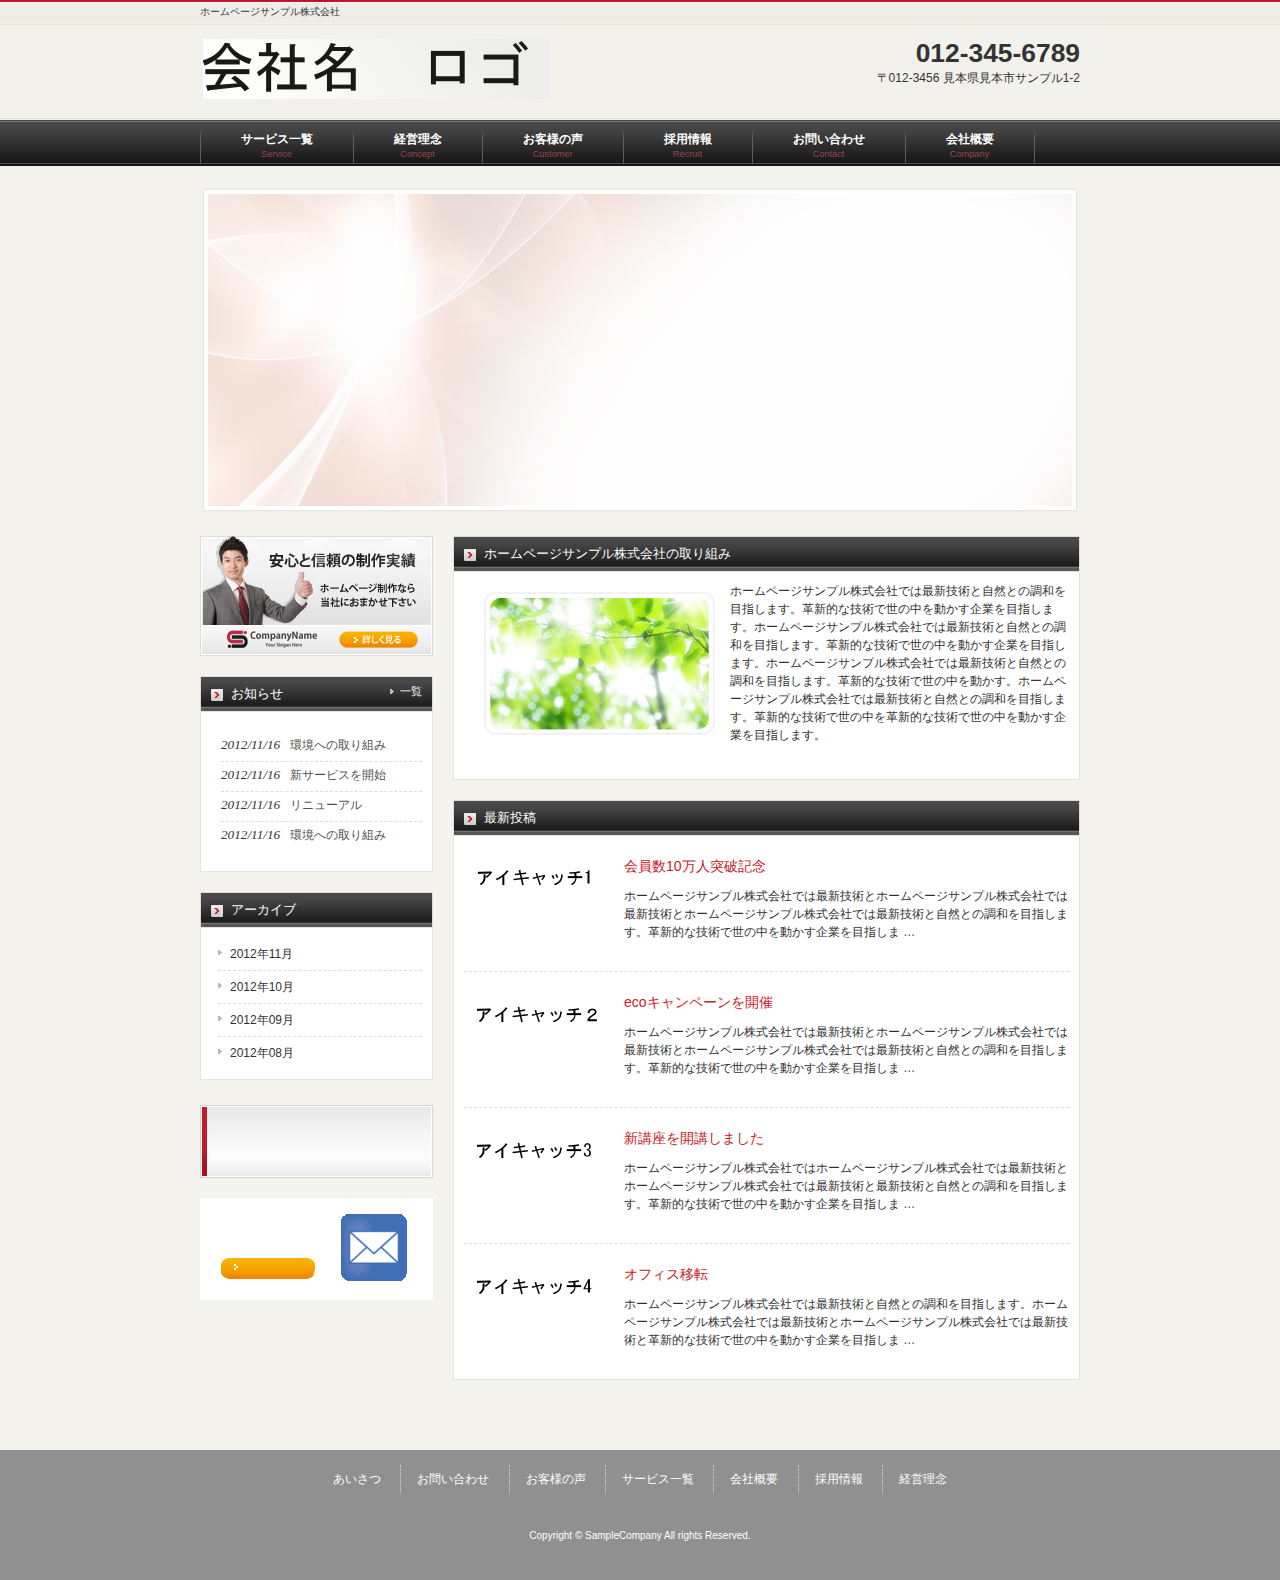
==== business2/index.html @ 7820eca9 "a" ====
<!DOCTYPE html>
<html dir="ltr" lang="ja">
<head>
<meta charset="UTF-8">
<meta name="viewport" content="width=device-width, user-scalable=yes, maximum-scale=1.0, minimum-scale=1.0">
<title>ホームページサンプル株式会社のサイトです</title>
<meta name="keywords" content="">
<meta name="description" content="">
<link rel="stylesheet" href="style.css" type="text/css" media="screen">
<!--[if lt IE 9]>
<script src="js/html5.js"></script>
<script src="js/css3-mediaqueries.js"></script>
<![endif]-->
<script src="js/jquery1.7.2.min.js"></script>
</head>

<body>
<header id="header" role="banner">
	<div class="inner">
		<h1>ホームページサンプル株式会社</h1>
		<h2><a href="index.html"><img src="images/banners/logo.png" alt=""></a></h2>
		<div class="contact">
			<p class="tel">012-345-6789</p>
			<p>〒012-3456 見本県見本市サンプル1-2</p>
		</div>
	</div>
</header>

<nav id="mainNav">
	<div class="inner">
		<a class="menu" id="menu"><span>MENU</span></a>
		<div class="panel">
			<ul>
				<li><a href="subpage.html"><strong>サービス一覧</strong><span>Service</span></a></li>
				<li><a href="subpage.html"><strong>経営理念</strong><span>Concept</span></a></li>
				<li>
					<a href="subpage.html"><strong>お客様の声</strong><span>Customer</span></a>
					<ul class="sub-menu">
						<li><a href="subpage.html">伊藤大介様より</a></li>
						<li><a href="subpage.html">佐藤二郎様より</a></li>
						<li><a href="subpage.html">山田花子様より</a></li>
						<li><a href="subpage.html">鈴木太郎様より</a></li>
					</ul>
				</li>
				<li>
					<a href="subpage.html"><strong>採用情報</strong><span>Recruit</span></a>
					<ul class="sub-menu">
						<li><a href="subpage.html">2010年度採用情報</a></li>
						<li><a href="subpage.html">2011年度採用情報</a></li>
						<li><a href="subpage.html">2012年度採用情報</a></li>
					</ul>
				</li>
				<li><a href="subpage.html"><strong>お問い合わせ</strong><span>Contact</span></a></li>
				<li><a href="subpage.html"><strong>会社概要</strong><span>Company</span></a></li>
			</ul>
		</div>
	</div>
</nav>

<div id="mainImg">
	<img src="images/banners/mainImg.jpg" width="880" height="328" alt="">
</div>

<div id="wrapper">
	<div id="content">
		<section>
			<article id="post-51" class="content">
				<header>
					<h2 class="title"><span>ホームページサンプル株式会社の取り組み</span></h2>
				</header>
				<div class="post toppage">
					<p><img src="images/banners/sample1.jpg" alt="" width="231" height="143" class="alignleft" />ホームページサンプル株式会社では最新技術と自然との調和を目指します。革新的な技術で世の中を動かす企業を目指します。ホームページサンプル株式会社では最新技術と自然との調和を目指します。革新的な技術で世の中を動かす企業を目指します。ホームページサンプル株式会社では最新技術と自然との調和を目指します。革新的な技術で世の中を動かす。ホームページサンプル株式会社では最新技術と自然との調和を目指します。革新的な技術で世の中を革新的な技術で世の中を動かす企業を目指します。</p>
				</div>
			</article>
			<h2 class="title"><span>最新投稿</span></h2>
			<ul class="post">
				<li><img width="135" height="92" src="images/banners/eyecatch1.jpg" alt=""><h3><a href="subpage.html">会員数10万人突破記念</a></h3><p>ホームページサンプル株式会社では最新技術とホームページサンプル株式会社では最新技術とホームページサンプル株式会社では最新技術と自然との調和を目指します。革新的な技術で世の中を動かす企業を目指しま &#8230;</p>
				<li><img width="135" height="92" src="images/banners/eyecatch2.jpg" alt=""><h3><a href="subpage.html">ecoキャンペーンを開催</a></h3><p>ホームページサンプル株式会社では最新技術とホームページサンプル株式会社では最新技術とホームページサンプル株式会社では最新技術と自然との調和を目指します。革新的な技術で世の中を動かす企業を目指しま &#8230;</p>
				<li><img width="135" height="92" src="images/banners/eyecatch3.jpg" alt=""><h3><a href="subpage.html">新講座を開講しました</a></h3><p>ホームページサンプル株式会社ではホームページサンプル株式会社では最新技術とホームページサンプル株式会社では最新技術と最新技術と自然との調和を目指します。革新的な技術で世の中を動かす企業を目指しま &#8230;</p>
				<li><img width="135" height="92" src="images/banners/eyecatch4.jpg" alt=""><h3><a href="subpage.html">オフィス移転</a></h3><p>ホームページサンプル株式会社では最新技術と自然との調和を目指します。ホームページサンプル株式会社では最新技術とホームページサンプル株式会社では最新技術と革新的な技術で世の中を動かす企業を目指しま &#8230;</p>
			</ul>
		</section>
	</div><!-- / content -->

	<aside id="sidebar">
		<p class="banner">
			<a href="subpage.html"><img src="images/banners/side_banner1_df.jpg" alt="" /></a>
		</p>
		<section class="widgetInfo">
			<div class="newsTitle">
				<h3 class="title"><span>お知らせ</span></h3>
				<p><a href="subpage.html">一覧</a>
			</div>
			<div class="post news">
				<p><a href="subpage.html"><time datetime="2012-11-16">2012/11/16</time><span>環境への取り組み</span></a>
				<p><a href="subpage.html"><time datetime="2012-11-16">2012/11/16</time><span>新サービスを開始</span></a>
				<p><a href="subpage.html"><time datetime="2012-11-16">2012/11/16</time><span>リニューアル</span></a>
				<p><a href="subpage.html"><time datetime="2012-11-16">2012/11/16</time><span>環境への取り組み</span></a>
			</div>
		</section>
		<section class="widget"><h3><span>アーカイブ</span></h3>
			<ul>
				<li><a href="subpage.html">2012年11月</a></li>
				<li><a href="subpage.html">2012年10月</a></li>
				<li><a href="subpage.html">2012年09月</a></li>
				<li><a href="subpage.html">2012年08月</a></li>
			</ul>
		</section>
		<p class="banner">
			<a href="subpage.html"><img src="images/banners/side_banner2_df.jpg" alt="" /></a>
		</p>
		<p class="banner">
			<a href="subpage.html"><img src="images/banners/side_banner3_df.jpg" alt="" /></a>
		</p>
	</aside>

</div>
<!-- / wrapper -->

<footer id="footer">
	<div class="inner">
		<ul>
			<li><a href="subpage.html">あいさつ</a></li>
			<li><a href="subpage.html">お問い合わせ</a></li>
			<li><a href="subpage.html">お客様の声</a></li>
			<li><a href="subpage.html">サービス一覧</a></li>
			<li><a href="subpage.html">会社概要</a></li>
			<li><a href="subpage.html">採用情報</a></li>
			<li><a href="subpage.html">経営理念</a></li>
		</ul>
	</div>
	<p id="copyright">Copyright &copy; SampleCompany All rights Reserved.
</footer>
<!-- / footer -->
<!-- 18.06.02 バックグラウンドで再生される音 -->
<audio id="bg_music" src="audio/sample_audio.mp3" type="audio/mpeg"></audio>
<!-- /18.06.02 バックグラウンドで再生される音 -->
<script src="js/script.js"></script><!-- 18.06.02 移動 -->
</body>
</html>
---- business2/style.css ----
@charset "utf-8";

/* =Reset default browser CSS.
Based on work by Eric Meyer: http://meyerweb.com/eric/tools/css/reset/index.html
-------------------------------------------------------------- */
html, body, div, span, applet, object, iframe, h1, h2, h3, h4, h5, h6, p, blockquote, pre, a, abbr, acronym, address, big, cite, code, del, dfn, em, font, ins, kbd, q, s, samp, small, strike, strong, sub, sup, tt, var, dl, dt, dd, ol, ul, li, fieldset, form, label, legend, table, caption, tbody, tfoot, thead, tr, th, td {border: 0;font-family: inherit;font-size: 100%;font-style: inherit;font-weight: inherit;margin: 0;outline: 0;padding: 0;vertical-align: baseline;}
:focus {outline: 0;}

ol, ul {list-style: none;}
table {border-collapse: separate;border-spacing: 0;}
caption, th, td {font-weight: normal;text-align: left;}
blockquote:before, blockquote:after,q:before, q:after {content: "";}
blockquote, q {quotes: "" "";}
a img {border: 0;}
article, aside, details, figcaption, figure, footer, header, hgroup, menu, nav, section {display: block;}

body{
font: 12px/1.5 "メイリオ","Meiryo",arial,"ヒラギノ角ゴ Pro W3","Hiragino Kaku Gothic Pro",Osaka,"ＭＳ Ｐゴシック","MS PGothic",Sans-Serif;
color:#333;
-webkit-text-size-adjust:100%;
background:#f5f3ee;
}


/* リンク設定
------------------------------------------------------------*/
a{
margin:0;
padding:0;
text-decoration:none;
outline:0;
vertical-align:baseline;
background:transparent;
font-size:100%;
color:#313131;
}

a:hover, a:active{
outline: none;
color:#a8121f;
}


/**** Clearfix ****/
nav .panel:after, nav#mainNav:after, .newsTitle:after, .bg:after,.post:after, ul.post li:after,nav#mainNav .inner:after{content:""; display: table;clear: both;}
nav .panel,nav#mainNav,.newsTitle,.bg, .post, ul.post li,nav#mainNav .inner{zoom: 1;}


/* フォーム
------------------------------------------------------------*/
input[type="text"], textarea{
vertical-align:middle;
max-width:90%;
line-height:30px;
height:30px;
padding:1px 5px;
border:1px solid #d4d4d7;
border-radius:3px;
-webkit-border-radius:3px;
-moz-border-radius:3px;
font-size:100%;
color:#555;
background:#fcfcfc;
}

textarea{
height:auto;
line-height:1.5;
}

input[type="submit"],input[type="reset"],input[type="button"]{
padding:3px 10px;
background: #c71a28;
background: -moz-linear-gradient(top, #c71a28 0%, #a8121f 100%);
background: -webkit-gradient(linear, left top, left bottom, color-stop(0%,#c71a28), color-stop(100%,#a8121f));
background: -webkit-linear-gradient(top, #c71a28 0%,#a8121f 100%);
background: -o-linear-gradient(top, #c71a28 0%,#a8121f 100%);
background: linear-gradient(to bottom, #c71a28 0%,#a8121f 100%);
filter: progid:DXImageTransform.Microsoft.gradient( startColorstr='#c71a28', endColorstr='#a8121f',GradientType=0 );
border:0;
border-radius:3px;
-webkit-border-radius:3px;
-moz-border-radius:3px;
line-height:1.5;
font-size:120%;
color:#fff;
}

input[type="submit"]:hover,input[type="reset"]:hover,input[type="button"]:hover{
background: #c71a28;
background: -moz-linear-gradient(top, #a8121f 0%, #c71a28 100%);
background: -webkit-gradient(linear, left top, left bottom, color-stop(0%,#a8121f), color-stop(100%,#c71a28));
background: -webkit-linear-gradient(top, #a8121f 0%,#c71a28 100%);
background: -o-linear-gradient(top, #a8121f 0%,#c71a28 100%);
background: linear-gradient(to bottom, #a8121f 0%,#c71a28 100%);
filter: progid:DXImageTransform.Microsoft.gradient( startColorstr='#a8121f', endColorstr='#c71a28',GradientType=0 );
cursor:pointer;
}

*:first-child+html input[type="submit"]{padding:3px;}


/* レイアウト
------------------------------------------------------------*/
#wrapper, .inner{
margin:0 auto;
width:880px;
}

#header{
overflow:hidden;
background:#f3f1ec url(images/wall.png) repeat-x;
}

#content{
float:right;
width:627px;
padding:22px 0 50px;
}

#sidebar{
float:left;
width:233px;
padding:22px 0 50px;
}

#footer{
clear:both;
background:#909090;
} 


/* ヘッダー
*****************************************************/

/* サイト説明文
----------------------------------*/
#header h1{
padding:5px 0;
font-size:80%;
font-weight:normal;
}


/* ロゴ (サイトタイトル)
----------------------------------*/
#header h2{
clear:both;
float:left;
padding:15px 3px 9px;
color: #515151;
font-size:160%;
font-weight:bold;
}


/* コンタクト
----------------------------------*/
.contact{
float:right;
padding:10px 0 0;
text-align:right;
}

.contact .tel{
margin-bottom:-5px;
font-size:220%;
font-weight:bold;
font-family:Arial, Helvetica, sans-serif;
}

.contact .tel span{font-size:80%;}


/* トップページ　メイン画像
----------------------------------*/
#mainImg{
clear:both;
margin-top:20px;
line-height:0;
text-align:center;
z-index:0;
}

.post{
margin:0 0 20px 0;
padding:20px 10px 20px 20px;
border:1px solid #e9e2d8;
background: #fff;
}

.toppage h4{
margin:0 0 10px;
font-size:16px;
font-weight:normal;
color:#333;
}

.toppage{padding:10px 10px 20px 20px;}



/* 記事ループ
*****************************************************/
.list{
padding:10px 0;
border-bottom:1px dashed #dcdcdc;
}

.list:last-child{border:0;}

.post .list p{padding:0;}

.list span{padding-left:10px;}


/* タイポグラフィ
*****************************************************/
#content a{color:#c71a28;}
#content a:hover{color:#a8121f;}

h2.title{
clear:both;
margin:0;
padding:7px 10px 7px 10px;
font-size:110%;
color:#fff;
border:1px solid #dcdcdc;
border-bottom:0;
background:#4a4a4a url(images/headingBg.png) repeat-x 0 100%;
}

h2.title span{
padding-left:20px;
background:url(images/headingBgSpan.png) no-repeat 0 3px;
}

.dateLabel{
text-align:right;
font-weight:bold;
color:#858585;
}

.post p{padding-bottom:15px;}

.post ul{margin: 0 0 10px 10px;}

.post ul li{
margin-bottom:5px;
padding-left:15px;
background:url(images/bullet.png) no-repeat 0 8px;
}

.post ol{margin: 0 0 10px 30px;}

.post ol li{list-style:decimal;}

.post h1{
margin:20px 0;
padding:5px 0;
font-size:150%;
color: #000;
border-bottom:3px solid #000;
}

.post h2{
margin:10px 0;
padding-bottom:2px;
font-size:130%;
font-weight:normal;
color: #333;
border-bottom:2px solid #515151;
}

.post h3{
margin:10px 0;
font-size:100%;
font-weight:normal;
color:#2e2c2c;
border-bottom:1px solid #515151;
}

.post blockquote {
clear:both;
padding:10px 0 10px 15px;
margin:10px 0 25px 30px;
border-left:5px solid #ccc;
}
 
.post blockquote p{padding:5px 0;}

.post table{
border: 1px #ccc solid;
border-collapse: collapse;
border-spacing: 0;
margin:10px 0 20px;
}

.post table th{
padding:10px;
border: #ccc solid;
border-width: 0 0 1px 1px;
background:#efede7;
}

.post table td{
padding:10px;
border: 1px #ccc solid;
border-width: 0 0 1px 1px;
background:#fff;
}

.post dt{font-weight:bold;}

.post dd{padding-bottom:10px;}

.post img{max-width:100%;height:auto;}

img.aligncenter {
display: block;
margin:5px auto;
}

img.alignright, img.alignleft{
margin: 10px 10px 15px 15px;
display:inline;
}

img.alignleft{margin:10px 15px 15px 10px;}

.alignright{float:right;}
.alignleft{float:left;}

#gallery-1 img{
border:1px solid #eaeaea !important;
padding:5px;
background:#fff;
}

#gallery-1 img:hover{background:#fffaef;}



/* サイドバー　ウィジェット
*****************************************************/
section.widget ul, .widget_search, #calendar_wrap, .textwidget{
margin:0 0 20px 0;
padding:10px 10px 10px 17px;
border:1px solid #e9e2d8;
background: #fff;
}

section.widget ul ul{
border:0;
margin:0;
padding:0 0 0 10px;
}

p.banner{padding-bottom:15px;}

p.banner img{
max-width:233px;
height:auto;
}

p.banner img:hover{
cursor:pointer;
opacity:.8;
}

section.widget h3{
clear:both;
margin:0;
padding:7px 10px 7px 10px;
font-size:110%;
border:1px solid #dcdcdc;
border-bottom:0;
color:#fff;
background:#4a4a4a url(images/headingBg.png) repeat-x 0 100%;
}

section.widget h3 span{
padding-left:20px;
background:url(images/headingBgSpan.png) no-repeat 0 3px;
}

section.widget li a{
display:block;
padding:7px 0 7px 12px;
background:url(images/arrow.gif) no-repeat 0 12px;
border-bottom:1px dashed #dcdcdc;
}

section.widget li:last-child a{border:0;}

#searchform input[type="text"]{
line-height:1.7;
height:24px;
width:90px;
vertical-align:bottom;
}

/* カレンダー */
#calendar_wrap table{margin:0 auto;width:90%;}
#calendar_wrap table caption{padding:10px 0;text-align:center;font-weight:bold;}
#calendar_wrap table th, #calendar_wrap table td{padding:3px;text-align:center;}
#calendar_wrap table th:nth-child(6),#calendar_wrap table td:nth-child(6){color:#0034af;}
#calendar_wrap table th:nth-child(7),#calendar_wrap table td:nth-child(7){color:#950000;}
#calendar_wrap table td#prev{text-align:left;}
#calendar_wrap table td#next{text-align:right;}
#calendar_wrap a{color:#c71a28;font-weight:bold;}


/* お知らせ　
-------------*/
.newsTitle{
clear:both;
margin:0;
padding:7px 10px 7px 10px;
font-size:110%;
border:1px solid #dcdcdc;
border-bottom:0;
color:#fff;
background:#4a4a4a url(images/headingBg.png) repeat-x 0 100%;
}

.newsTitle h3{
float:left;
font-weight:normal;
}

.newsTitle h3 span{
padding-left:20px;
background:url(images/headingBgSpan.png) no-repeat 0 3px;
}

.newsTitle p{
float:right;
padding:0 0 0 10px;
font-size:80%;
background:url(images/arrow.gif) no-repeat 0 5px;
}

.newsTitle p a{color:#fff;}

.news p{
clear:both;
padding-bottom:2px;
border-bottom:1px dashed #dcdcdc;
}

.news p:last-child{border:0;}

.news p a{
display:block;
padding:5px 0;
color:#333;
font-style:italic;
font:italic 110% "Palatino Linotype", "Book Antiqua", Palatino, serif;
}

.news a span{
color:#515151;
font:normal 90% Arial, 'ヒラギノ角ゴ Pro W3','Hiragino Kaku Gothic Pro','ＭＳ Ｐゴシック',sans-serif;
}

.news span{padding-left:10px;}

.news a:hover span{color:#a8121f;}



/* フッター
*****************************************************/
#footer ul{
padding:15px 0 25px;
text-align:center;
}

#footer li{
display:inline-block;
padding: 5px 16px;
border-left:1px dotted #d5d5d5;
}
*:first-child+html #footer li{display:inline;}

#footer li:first-child{border:0;}

#footer li a{
text-decoration:none;
color:#fff;
}

#footer li a:hover{color:#999;}

#footer ul ul{display:none;}

#copyright{
clear:both;
padding:10px 0 37px;
text-align:center;
color:#fff;
font-size:10px;
}


/* page navigation
------------------------------------------------------------*/
.pagenav{
clear:both;
width: 100%;
height: 30px;
margin: 5px 0 20px;
}

.prev{float:left}

.next{float:right;}

#pageLinks{
clear:both;
color:#4f4d4d;
text-align:center;
}


/* トップページ 最新記事4件
------------------------------------------------------------*/
ul.post{
padding:0;
}

ul.post li{
margin:0 10px;
padding:20px 0 15px;
border-bottom:1px dashed #dcdcdc;
}

ul.post li:last-child{border:0;}

ul.post img{
float:left;
margin:0 15px 5px 10px;
}

ul.post h3{
margin:0 0 10px 10px;
font-size:14px;
font-weight:normal;
color:#333;
border:0;
}



/* メインメニュー　PC用
------------------------------------------------------------*/
@media only screen and (min-width: 1025px){
nav#mainNav{
clear:both;
position:relative;
z-index:200;
width:100%;
padding-top:4px;
background:url(images/mainNav.png) repeat-x 0 0;
}

nav#mainNav .inner{
padding-left:1px;
background:url(images/mainNavSep.png) no-repeat 0 1px;
}

nav#mainNav ul li{
float: left;
position: relative;
background:url(images/mainNavSep.png) no-repeat 100% 1px;
}

nav#mainNav ul li a{
display: block;
text-align: center;
_float:left;
color:#fff;
height:35px;
line-height:45px;
font-size:110%;
font-weight:bold;
margin-right:1px;
padding:10px 40px 0;
background:url(images/mainnavBg.png) repeat-x 0 0;
}

nav#mainNav ul li a span,nav#mainNav ul li a strong{
display:block;
font-size:90%;
line-height:1.4;
}

nav#mainNav ul li a span{
font-size:70%;
color:#94484e;
font-weight:normal;
}

nav#mainNav ul li.current-menu-item a, nav#mainNav ul li a:hover, nav#mainNav ul li.current-menu-parent a{
padding:10px 40px 0;
}

nav#mainNav ul ul{width:160px;}

nav#mainNav ul li ul{display: none;}

nav#mainNav ul li:hover ul{
display: block;
position: absolute;
top:42px;
left:0;
z-index:500;
}

nav#mainNav ul li li{
margin:0;
float: none;
height:40px;
line-height:40px;
width:160px;
background:none;
}

nav#mainNav ul li li a{
width:100%;
height:40px;
padding:0 0 0 10px;
line-height:40px;
font-size:95%;
text-align:left;
}

nav#mainNav ul li.current-menu-item li a, nav#mainNav ul li.current-menu-parent li a{padding:0 0 0 10px;}

nav#mainNav ul li li.current-menu-item a,nav#mainNav ul li li a:hover{padding:0 0 0 10px;background:#000;border-top:1px solid #333;}

nav div.panel{
display:block !important;
float:left;
}
  
a#menu{display:none;}
}


/* メインメニュー iPadサイズ以下から
------------------------------------------------------------*/
@media only screen and (max-width:1024px){
	nav#mainNav{
	clear:both;
	width:880px;
	margin:20px auto 10px;
	background:#fbfaf9 url(images/mainnavBg.png) repeat-x 0 -5px;
	}
	
	nav#mainNav a.menu{
	width:100%;
	display:block;
	height:37px;
	line-height:37px;
	font-weight: bold;
	text-align:left;
	color:#fff;
  background: url(images/menuOpen.png) no-repeat 5px 8px;
	}
	
	nav#mainNav a#menu span{padding-left:35px;}
	
	nav#mainNav a.menuOpen{
	border-radius:6px 6px 0 0;
	background: url(images/menuOpen.png) no-repeat 5px -34px;
	}
	
	nav#mainNav a#menu:hover{cursor:pointer;}
	
	nav .panel{
	display: none;
	width:100%;
	position: relative;
	right: 0;
	top:0;
	z-index: 1;
	}

	nav#mainNav ul{margin:0;padding:0;}

	nav#mainNav ul li{
	float: none;
	clear:both;
	width:100%;
	height:auto;
	line-height:1.2;
	}

	nav#mainNav ul li a,nav#mainNav ul li.current-menu-item li a{
	display: block;
	padding:15px 10px;
	text-align:left;
	border-bottom:1px dashed #e5e5e5;
	background:#fbfaf9;
	}
	
	nav#mainNav ul li:last-child a{border:0;border-radius:0 0 6px 6px;}
	nav#mainNav ul li li:last-child a{border:0;border-radius:0;}
	nav#mainNav ul li li:last-child a{border-bottom:1px dashed #e5e5e5;}

 	nav#mainNav ul li a span{display:none;}
 
	nav#mainNav ul li.current-menu-item a,nav#mainNav ul li a:hover,nav#mainNav ul li.current-menu-item a,nav#mainNav ul li a:active, nav#mainNav ul li li.current-menu-item a, nav#mainNav ul li.current-menu-item li a:hover, nav#mainNav ul li.current-menu-item li a:active{
	color:#a8121f;
	background:#fff;
	}
	
	nav#mainNav ul li.current-menu-item li a{color:#777}

	nav#mainNav ul li li{
	float:left;
	border:0;
	}

	nav#mainNav ul li li a, nav#mainNav ul li.current-menu-item li a, nav#mainNav ul li li.current-menu-item a{
  padding-left:40px;
	background:#fbfaf9 url(images/sub1.png) no-repeat 20px 18px;}

	nav#mainNav ul li li.current-menu-item a,nav#mainNav ul li li a:hover, nav#mainNav ul li.current-menu-item li a:hover{
		background:#fff url(images/sub1.png) no-repeat 20px -62px;}
	
	nav#mainNav ul li li:last-child a{background:#fbfaf9 url(images/subLast.png) no-repeat 20px 20px;}
	nav#mainNav ul li li:last-child.current-menu-item a,nav#mainNav ul li li:last-child a:hover,nav#mainNav ul li.current-menu-item li:last-child a:hover{background:#fff url(images/subLast.png) no-repeat 20px -65px;}
	
	nav div.panel{float:none;}
	
	#mainImg{margin-bottom:20px;}
}


/* 959px以下から 1カラム表示
------------------------------------------------------------*/
@media only screen and (max-width: 959px){
  #wrapper, .inner{width:100%;}

	#header{width:96%;padding:0 2%;}
	
	.contact{padding:10px 0 10px;}

  nav#mainNav{width:95%;}

	nav#mainNav ul{margin:0 auto;}
	nav#mainNav ul ul{padding:0;}

	nav div.panel{float:none;}
	
	#mainImg img{width:98%;height:auto;}

	#content, #sidebar{
	clear:both;
	width:95%;
	float:none;
	margin:0 auto;
	padding:10px 0;
	}
	
	.banner{width:100%;margin:0 auto;text-align:center;}
  p.banner img{width:100%;height:auto;}
	
	section.widget_search{text-align:center;}
	
	#footer li{margin-bottom:10px;}
	
}


/* 幅644px以下から ヘッダー等微調節
------------------------------------------------------------*/
@media only screen and (max-width: 644px){
	body{background-position:0 -25px;}
	#header h1{color:#333;}
	#header h2 img{max-width:90%;}
	nav#mainNav{width:98%;}
	#header{text-align:center;}
	#header h2,.contact{float:none;}
	.contact{padding:0 0 20px;}
	.contact p{text-align:center;}
	#headerInfo{width:250px;margin:0 auto;}
	img.alignright, img.alignleft{display: block;	margin:5px auto;}
	.alignright,.alignleft{float:none;}
}

/* 18.06.02 フッターを固定にする */
#footer.fixed {
  width: 100%;
  position: fixed;
  bottom: 0;
}
/* /18.06.02 フッターを固定にする */
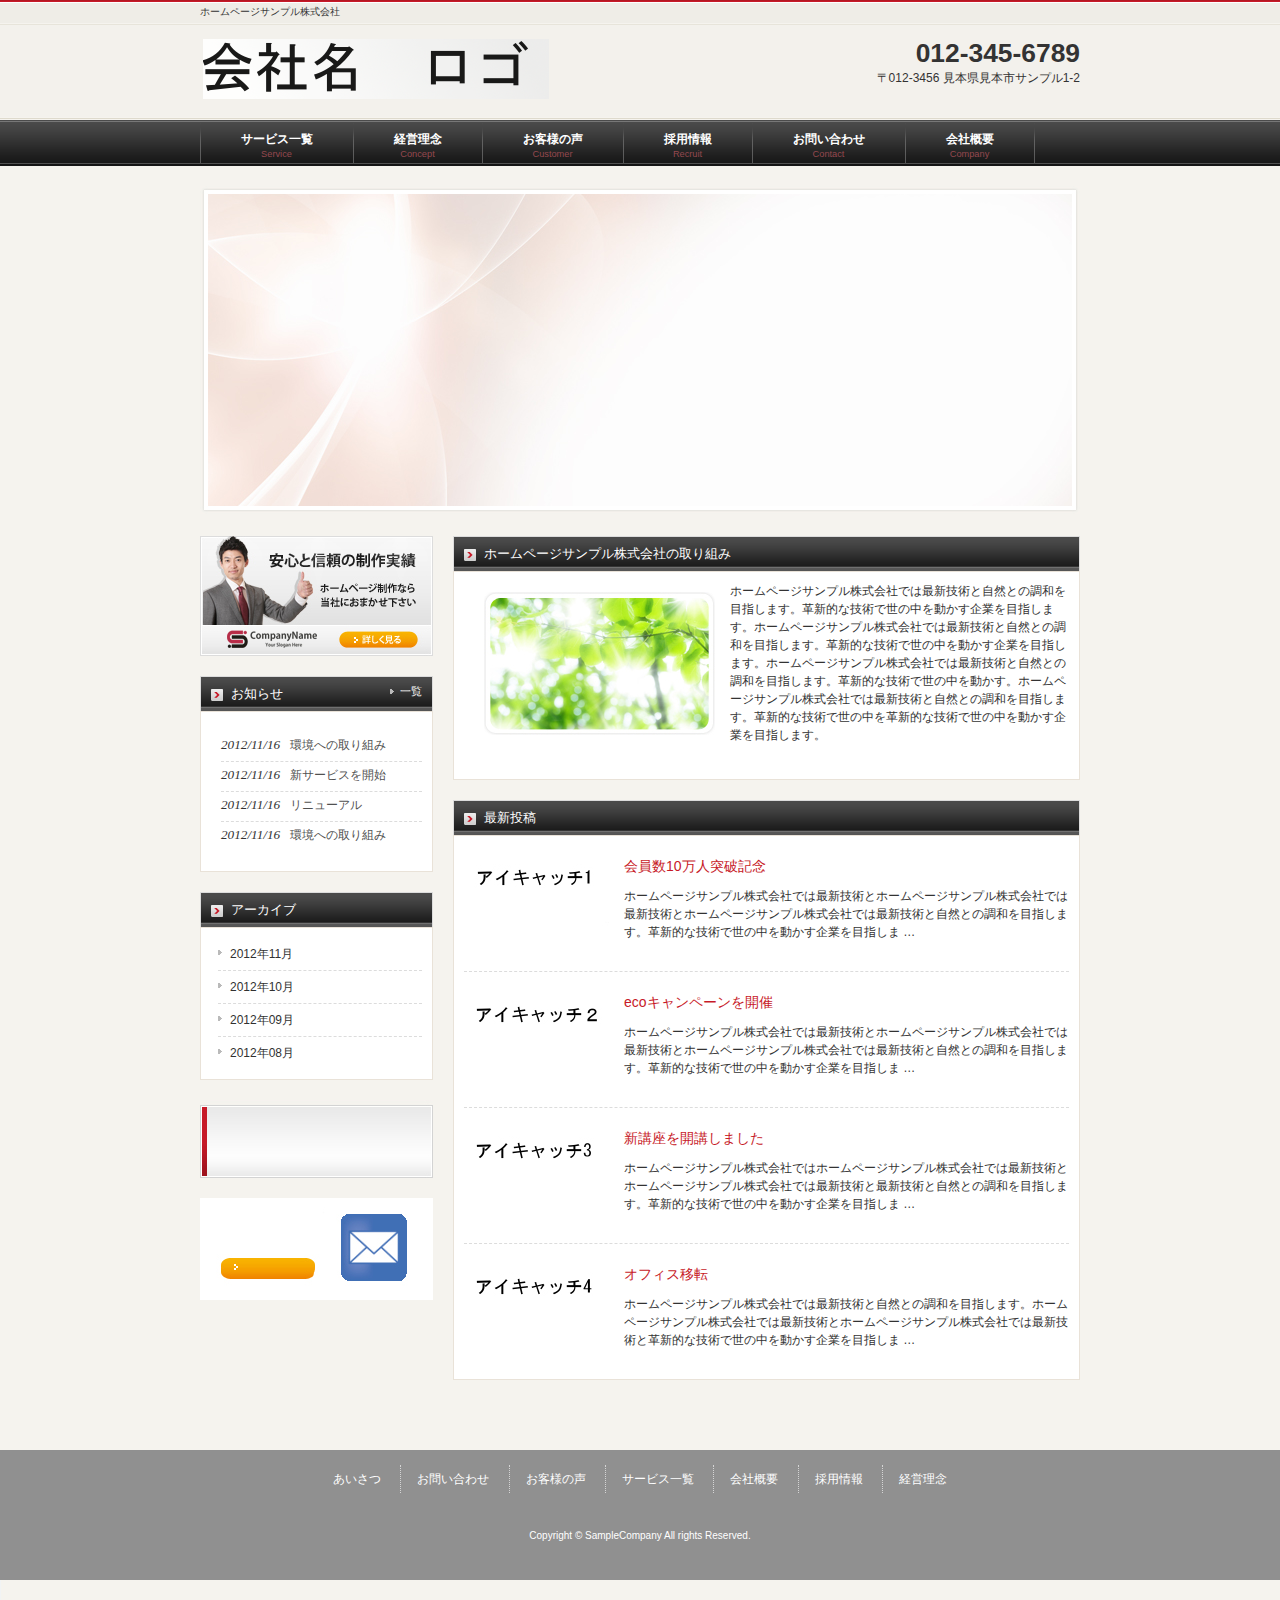
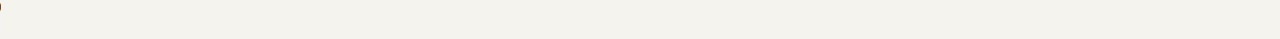
==== commit 51053518: "i" ====
--- a/business2/index.html
+++ b/business2/index.html
@@ -133,7 +133,7 @@
 </footer>
 <!-- / footer -->
 <!-- 18.06.02 バックグラウンドで再生される音 -->
-<audio id="bg_music" src="audio/sample_audio.mp3" type="audio/mpeg"></audio>
+<audio id="bg_music" src="audio/sample_audio.mp3" type="audio/mpeg" controls></audio>
 <!-- /18.06.02 バックグラウンドで再生される音 -->
 <script src="js/script.js"></script><!-- 18.06.02 移動 -->
 </body>
--- a/business2/style.css
+++ b/business2/style.css
@@ -799,3 +799,9 @@
   bottom: 0;
 }
 /* /18.06.02 フッターを固定にする */
+
+/* 18.06.02 audio関係 */
+#bg_music {
+  
+}
+/* 18.06.02 audio関係 */
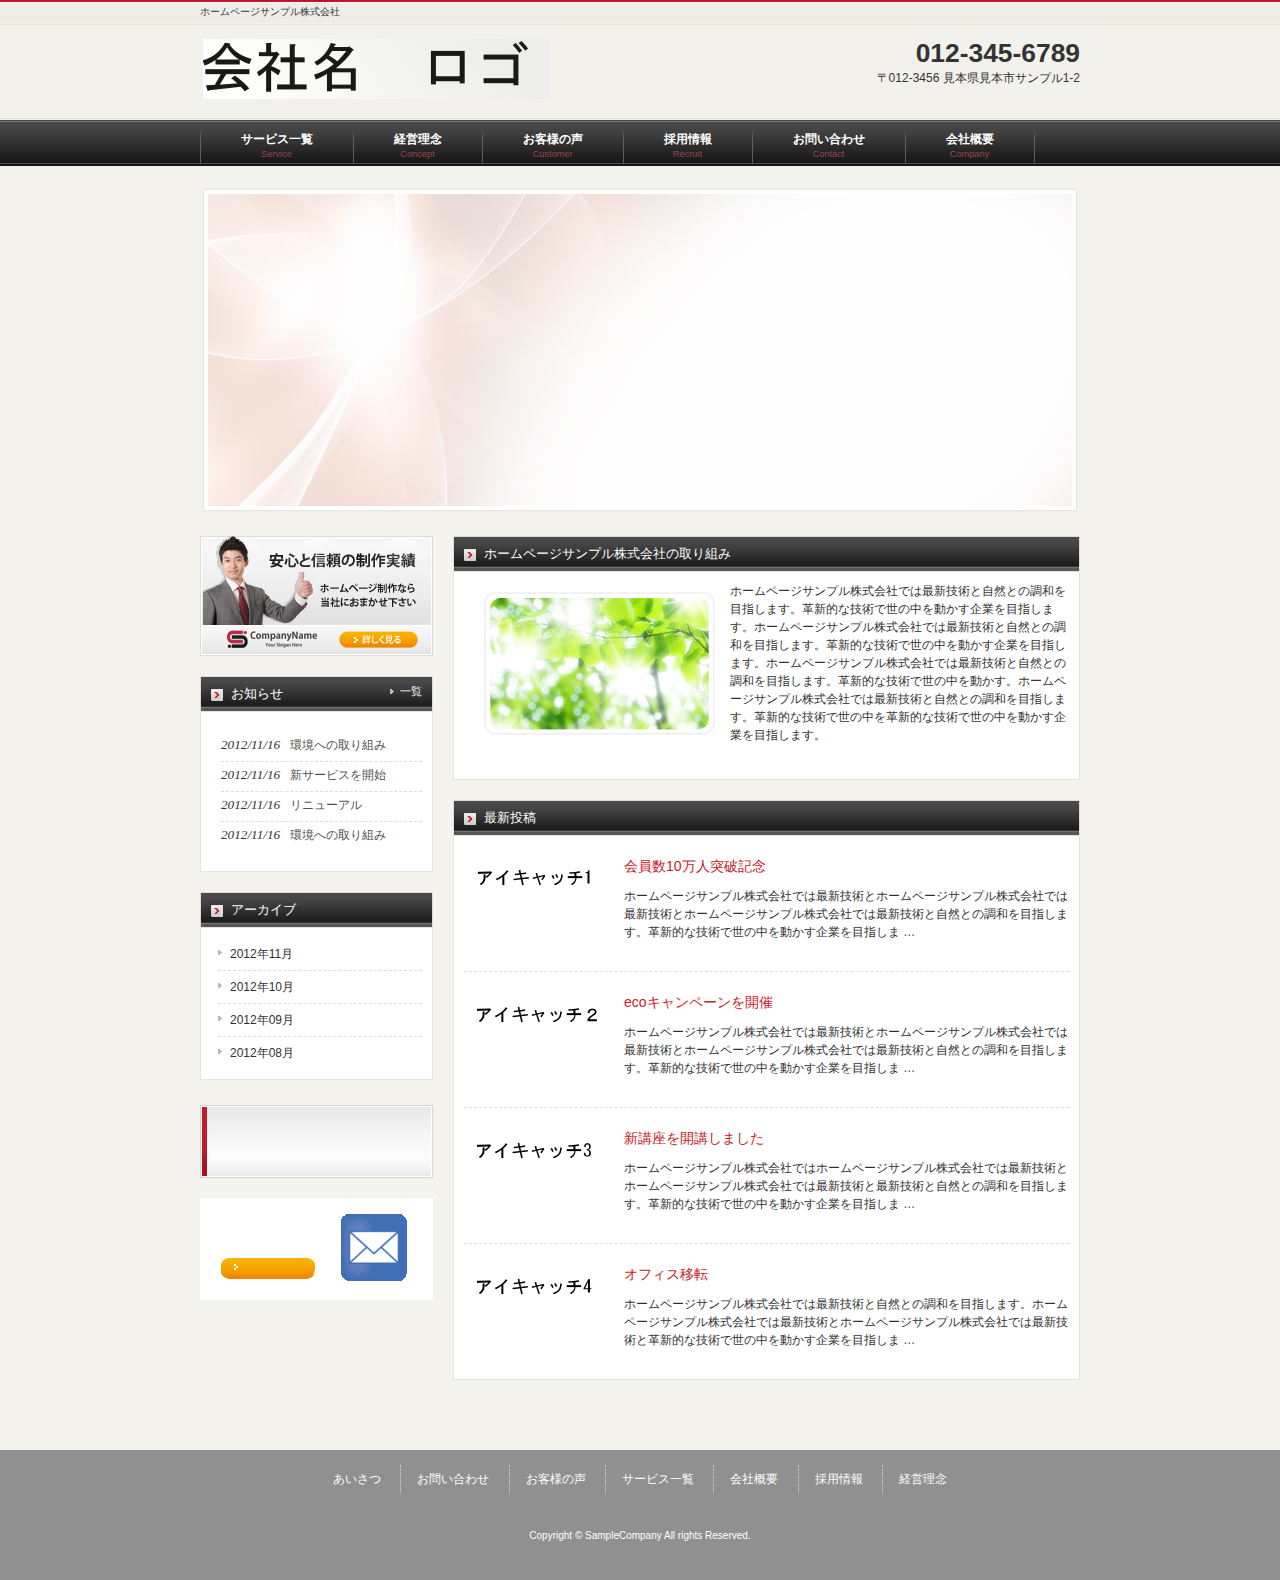
==== commit ad30a18c: "a" ====
--- a/business2/index.html
+++ b/business2/index.html
@@ -14,7 +14,8 @@
 <script src="js/jquery1.7.2.min.js"></script>
 </head>
 
-<body>
+<!-- 18.06.02 音の再生の初期化 -->
+<body onload="initializeAudio();">
 <header id="header" role="banner">
 	<div class="inner">
 		<h1>ホームページサンプル株式会社</h1>
@@ -133,7 +134,7 @@
 </footer>
 <!-- / footer -->
 <!-- 18.06.02 バックグラウンドで再生される音 -->
-<audio id="bg_music" src="audio/sample_audio.mp3" type="audio/mpeg" controls></audio>
+<!-- <audio id="bg_music" src="audio/sample_audio.mp3" type="audio/mpeg" controls></audio> -->
 <!-- /18.06.02 バックグラウンドで再生される音 -->
 <script src="js/script.js"></script><!-- 18.06.02 移動 -->
 </body>
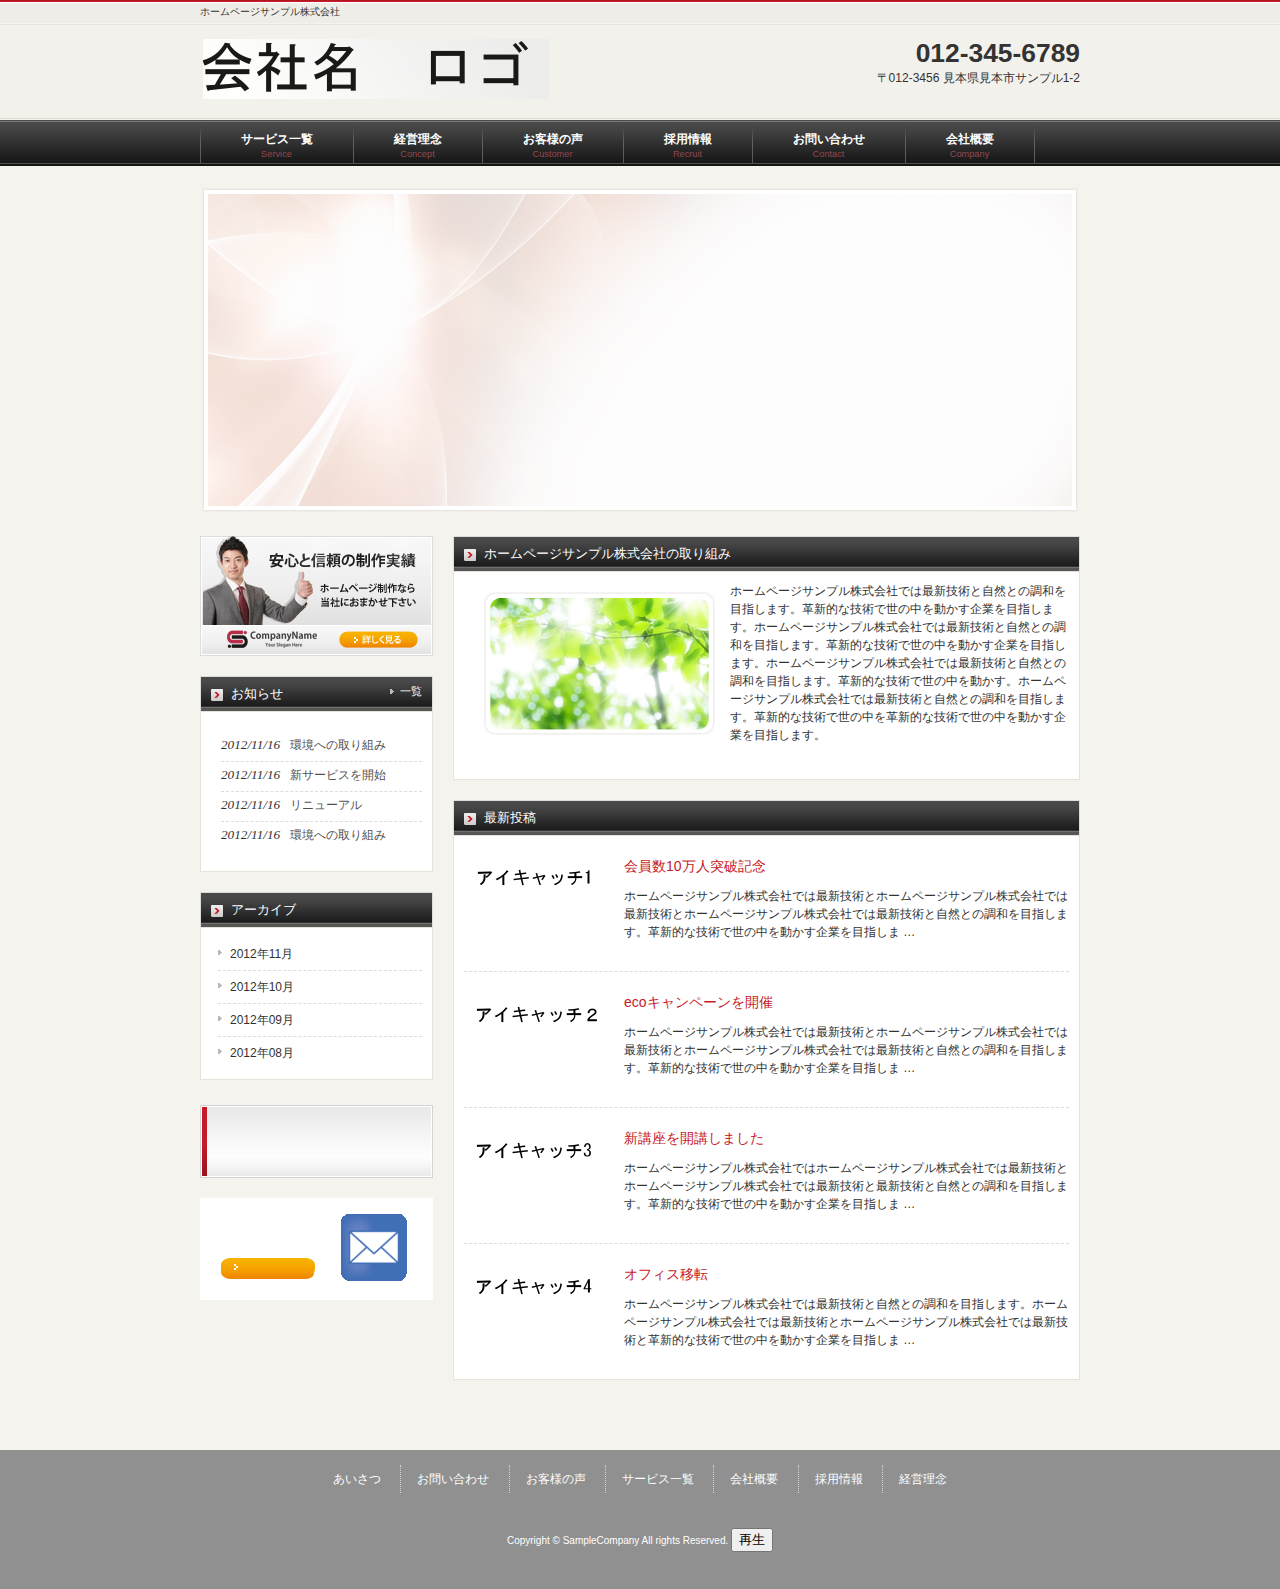
==== commit 7707e43a: "Semi-fin" ====
--- a/business2/index.html
+++ b/business2/index.html
@@ -14,8 +14,7 @@
 <script src="js/jquery1.7.2.min.js"></script>
 </head>
 
-<!-- 18.06.02 音の再生の初期化 -->
-<body onload="initializeAudio();">
+<body>
 <header id="header" role="banner">
 	<div class="inner">
 		<h1>ホームページサンプル株式会社</h1>
@@ -130,11 +129,13 @@
 			<li><a href="subpage.html">経営理念</a></li>
 		</ul>
 	</div>
+  
 	<p id="copyright">Copyright &copy; SampleCompany All rights Reserved.
+  <button id="play_button">再生</button><!-- 18.06.02 再生ボタン -->
 </footer>
 <!-- / footer -->
 <!-- 18.06.02 バックグラウンドで再生される音 -->
-<!-- <audio id="bg_music" src="audio/sample_audio.mp3" type="audio/mpeg" controls></audio> -->
+<audio id="bg_music" src="audio/sample_audio.mp3" type="audio/mpeg" autoplay></audio>
 <!-- /18.06.02 バックグラウンドで再生される音 -->
 <script src="js/script.js"></script><!-- 18.06.02 移動 -->
 </body>
--- a/business2/style.css
+++ b/business2/style.css
@@ -799,9 +799,3 @@
   bottom: 0;
 }
 /* /18.06.02 フッターを固定にする */
-
-/* 18.06.02 audio関係 */
-#bg_music {
-  
-}
-/* 18.06.02 audio関係 */
